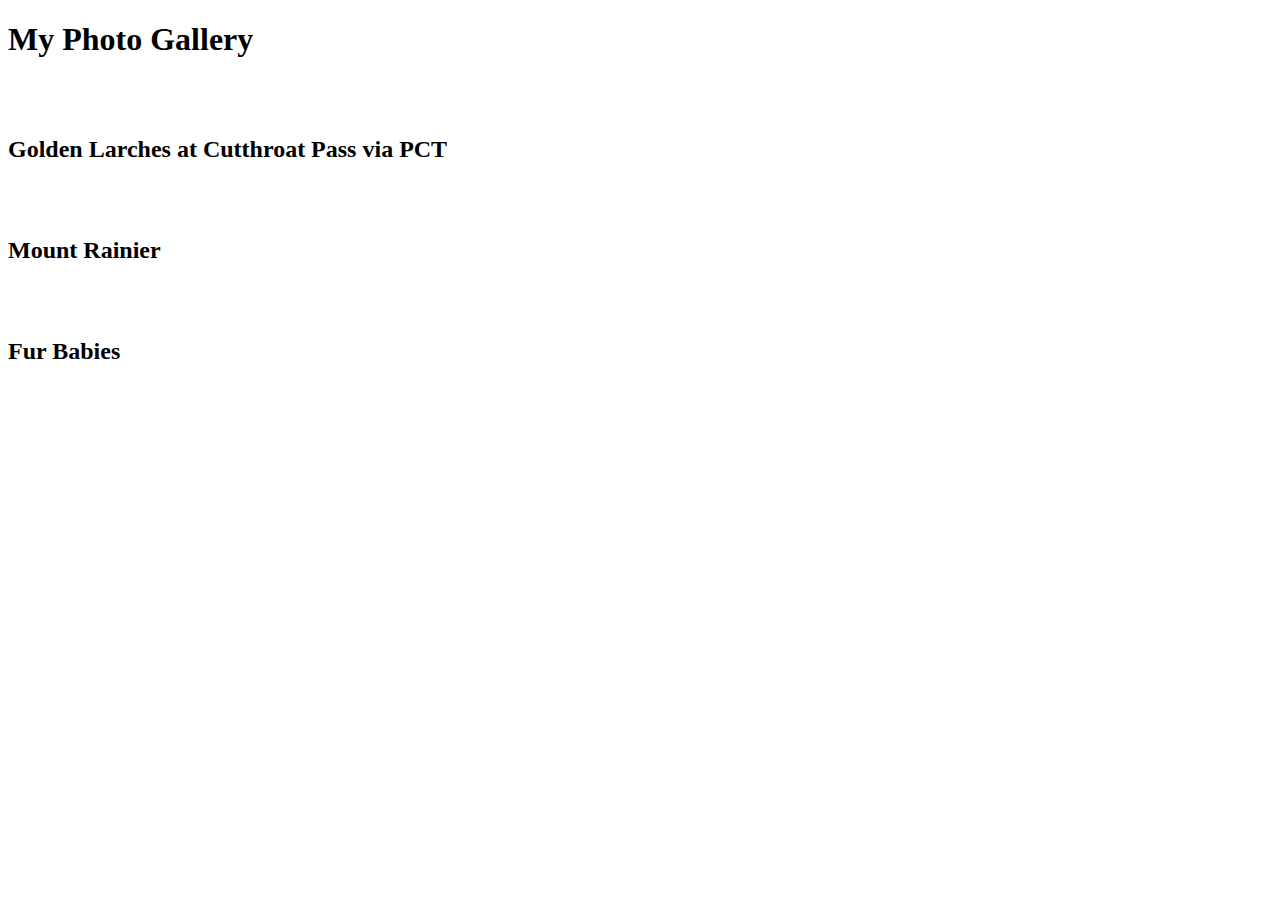
==== photo.html @ c54040a4 "." ====
<!DOCTYPE html PUBLIC "-//W3C//DTD HTML 4.01//EN" "http://www.w3.org/TR/html4/strict.dtd">
<html lang="en">
<head>
    <style>
        .gallery {
            display: flex;
            flex-wrap: wrap;
            justify-content: center;
        }
    
        .image-cover-modal {
            display: flex;
            align-items: center;
            justify-content: center;
            opacity: 0;
            position: fixed;
            z-index: 30;
            left: 0;
            top: 0;
            width: 25%;
            overflow: auto;
            background-color: rgb(0,0,0);
            background-color: rgba(0,0,0,0.9);
            transition: opacity ease 0.3s;
            pointer-events: none;
        }

        .model-shown {
            pointer-events: all;
            opacity: 1;
        }

        .image-cover-modal-content {
            display: block;
            max-width: 80%;
            max-height: 80%;
        }

        #image-cover-caption {
            display: block;
            position: absolute;
            width: 100%;
            height: 3rem;
            bottom: 0;
            line-height: 3rem;
            text-align: center;
            color: #fff;
            background: rgba(255, 255, 255, 0.33);
        }

        @media only screen and (max-width: 45rem){
            .image-cover-modal-content {
                max-width: 100%;
                max-height: 100%;
            }
        }
    </style>
</head>
<body>
    <h1>My Photo Gallery</h2>
    <br><br>
    <h2>Golden Larches at Cutthroat Pass via PCT</h2h2>
        <div class="gallery">
            <div class="image-cover-modal">
            <img src="photos/Golden Larches/Mountain_Fog.JPG" class="image-cover-modal-content">
            <div id="image-cover-caption"></div>
            </div>
            <div class="image-cover-modal">
            <img src="photos/Golden Larches/Random_Green.JPG" class="image-cover-modal-content">
            <div id="image-cover-caption"></div>
            </div>
            <div class="image-cover-modal">
            <img src="photos/Golden Larches/Golden_Larches_1.JPG" class="image-cover-modal-content">
            <div id="image-cover-caption"></div>
            </div>
            <div class="image-cover-modal">
            <img src="photos/Golden Larches/Golden_Larches_2.JPG" class="image-cover-modal-content">
            <div id="image-cover-caption"></div>
            </div>
        </div>
    <br><br>
    <h2>Mount Rainier</h2h2>
        <div class="gallery">
            <div class="image-cover-modal">
            <img src="photos/Mount Rainier/Mount_Rainier_at_Kite_Park.jpg" class="image-cover-modal-content">
            <div id="image-cover-caption"></div>
            </div>
            <div class="image-cover-modal">
            <img src="photos/Mount Rainier/Mount_Rainier_at_Kite_Park_Me_1.jpg" class="image-cover-modal-content">
            <div id="image-cover-caption"></div>
            </div>
            <div class="image-cover-modal">
            <img src="photos/Mount Rainier/Mount_Rainier_at_Kite_Park_Me_2.jpg" class="image-cover-modal-content">
            <div id="image-cover-caption"></div>
            </div>
        </div>
    <br><br>
    <h2>Fur Babies</h2>
</body>
<script type="text/javascript">
    var gaJsHost = (("https:" == document.location.protocol) ? "https://ssl." : "http://www.");
    document.write(unescape("%3Cscript src='" + gaJsHost + "google-analytics.com/ga.js' type='text/javascript'%3E%3C/script%3E"));
</script>
<script type="text/javascript">
try {
var pageTracker = _gat._getTracker("UA-10879595-1");
pageTracker._trackPageview();
} catch(err) {}</script>
</html>
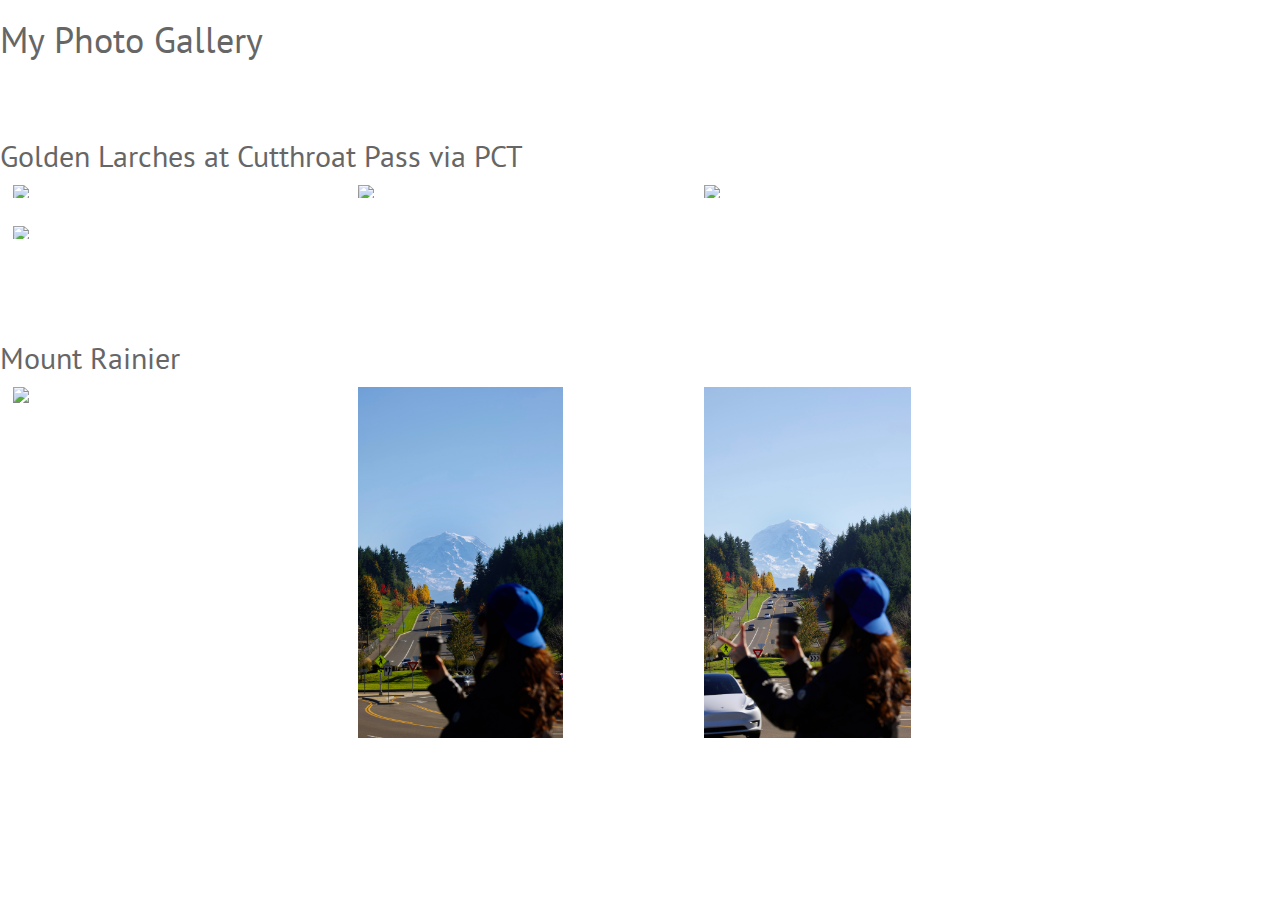
==== commit a248e214: "." ====
--- a/photo.html
+++ b/photo.html
@@ -1,28 +1,30 @@
 <!DOCTYPE html PUBLIC "-//W3C//DTD HTML 4.01//EN" "http://www.w3.org/TR/html4/strict.dtd">
 <html lang="en">
 <head>
+    <link rel="shortcut icon" href="images/favicon.ico" type="image/x-icon" />
+    <meta http-equiv="Content-Type" content="text/html; charset=utf-8">
+    <title>Run Chen</title>
+    <meta name="author" content="Photo Gallery" />
+    <meta name="description" content="Run Chen's photo gallery." />
+    <meta name="keywords" content="run, chen, photo, gallery" />
+    <script src="js/angular.min.js"></script>
+    <script src="js/angular-sanitize.min.js"></script>
+    <script src="js/ui-bootstrap-tpls-0.12.1.min.js"></script>
+    <script type="text/javascript" src="js/source.js"></script>
+    <link rel="stylesheet" href="//maxcdn.bootstrapcdn.com/font-awesome/4.3.0/css/font-awesome.min.css">
+    <link href="//netdna.bootstrapcdn.com/bootstrap/3.1.1/css/bootstrap.min.css" rel="stylesheet">
+    <link rel="stylesheet" type="text/css" href="css/homepage.css" />
     <style>
         .gallery {
             display: flex;
             flex-wrap: wrap;
-            justify-content: center;
+            justify-content: left;
         }
     
         .image-cover-modal {
-            display: flex;
-            align-items: center;
-            justify-content: center;
-            opacity: 0;
-            position: fixed;
-            z-index: 30;
-            left: 0;
-            top: 0;
             width: 25%;
-            overflow: auto;
-            background-color: rgb(0,0,0);
-            background-color: rgba(0,0,0,0.9);
-            transition: opacity ease 0.3s;
-            pointer-events: none;
+            margin: 1%;
+            text-align: center;
         }
 
         .model-shown {
@@ -61,19 +63,19 @@
     <br><br>
     <h2>Golden Larches at Cutthroat Pass via PCT</h2h2>
         <div class="gallery">
-            <div class="image-cover-modal">
+            <div id="image-cover-modal" class="image-cover-modal">
             <img src="photos/Golden Larches/Mountain_Fog.JPG" class="image-cover-modal-content">
-            <div id="image-cover-caption"></div>
+            <div id="image-cover-caption"><p>Golden Larches</p></div>
             </div>
-            <div class="image-cover-modal">
+            <div id="image-cover-modal" class="image-cover-modal">
             <img src="photos/Golden Larches/Random_Green.JPG" class="image-cover-modal-content">
             <div id="image-cover-caption"></div>
             </div>
-            <div class="image-cover-modal">
+            <div id="image-cover-modal" class="image-cover-modal">
             <img src="photos/Golden Larches/Golden_Larches_1.JPG" class="image-cover-modal-content">
             <div id="image-cover-caption"></div>
             </div>
-            <div class="image-cover-modal">
+            <div id="image-cover-modal" class="image-cover-modal">
             <img src="photos/Golden Larches/Golden_Larches_2.JPG" class="image-cover-modal-content">
             <div id="image-cover-caption"></div>
             </div>
@@ -81,21 +83,20 @@
     <br><br>
     <h2>Mount Rainier</h2h2>
         <div class="gallery">
-            <div class="image-cover-modal">
+            <div id="image-cover-modal" class="image-cover-modal">
             <img src="photos/Mount Rainier/Mount_Rainier_at_Kite_Park.jpg" class="image-cover-modal-content">
             <div id="image-cover-caption"></div>
             </div>
-            <div class="image-cover-modal">
+            <div id="image-cover-modal" class="image-cover-modal">
             <img src="photos/Mount Rainier/Mount_Rainier_at_Kite_Park_Me_1.jpg" class="image-cover-modal-content">
             <div id="image-cover-caption"></div>
             </div>
-            <div class="image-cover-modal">
+            <div id="image-cover-modal" class="image-cover-modal">
             <img src="photos/Mount Rainier/Mount_Rainier_at_Kite_Park_Me_2.jpg" class="image-cover-modal-content">
             <div id="image-cover-caption"></div>
             </div>
         </div>
     <br><br>
-    <h2>Fur Babies</h2>
 </body>
 <script type="text/javascript">
     var gaJsHost = (("https:" == document.location.protocol) ? "https://ssl." : "http://www.");
--- a/css/homepage.css
+++ b/css/homepage.css
@@ -0,0 +1,197 @@
+body,div{margin:0;padding:0;border:0}
+body{background:#fff;min-width:1024px;color:#666;font-family: "PT Sans", sans-serif;font-weight:normal;font-style:normal;font-size:13pt}
+div#OuterCanvas{width:100%;cursor:default}
+div#InnerCanvas{margin:0 12px;text-align:center}
+div#Page{display:inline-block;text-align:left;width:1000px;min-height:400px;margin:20px auto 30px auto;border:1px solid #ccc;border-top-right-radius:80px;border-bottom-left-radius:40px;box-shadow:0 0 24px #bbb;background:#f3f3f3}
+div#Float{position:fixed;visibility:hidden;width:1000px;top:0;left:0;border-left:1px solid #ccc;border-right:1px solid #ccc;box-shadow:0 6px 24px #999}
+
+.keyword{
+display: inline-block;
+padding-left: 10px;
+}
+
+.selectBar{border-bottom:1px solid #ccc;background-color:#ddd;text-align:left;padding:0px;}
+.kbar{border-bottom:1px solid #999;background-color:#ddd;text-align:left;}
+.keyw{
+	width: 10px;
+	height: 10px;
+	display: inline-block;
+	margin-left: 5px;
+}
+.kshow{
+  color:#333333;
+}
+.khide{
+  color:#cccccc;
+}
+
+.item{
+padding-left: 10px;
+display:block;
+}
+.slide{
+	padding-left: 30px;
+	padding-top: 10px;
+	display:inline-block;
+	vertical-align: top;
+	min-height: 300px;
+}
+
+.litem{
+padding-bottom:10px;
+}
+.ital{
+	font-style: italic;
+}
+
+.ttl{
+display: inline-block;
+font-weight: bold;
+color:#0969B8
+}
+.subhead{
+display: inline-block;
+font-weight: 600;
+}
+.ppl{
+display: inline-block;
+margin-right:5px;
+}
+.txt{
+display: inline-block;
+}
+.source{
+display: inline-block;
+margin-left: 5px;
+}
+.aboutSection{padding-bottom:30px;min-height:200px}
+.main {
+	position:relative;
+	clear:both;
+	float:left;
+	width:100%;	
+	display: block;	
+}
+
+.panels{
+	float:left;
+	width:100%;
+	position:relative;
+	display: block;
+}
+.infoPanel
+{
+	position:relative;
+	display: inline-block;
+	padding: 20px;
+	vertical-align: top;
+	font-size:12pt
+}
+.nav-tabs>li>a {
+	font-weight: bold;
+}
+.detailsPanel {
+	position:relative;
+	display: inline-block;
+	padding: 20px;
+	vertical-align: top;
+}
+
+.tops .panels {
+	left:0%;			
+}
+.tops .infoPanel{
+	width:28%;			
+	left:2%;			
+}
+.tops .detailsPanel {
+	width:70%;			
+	left:0%;		
+}
+.homeimg{
+	position:relative;
+	float:right;
+	display:block;
+}
+.aboutSection{padding-bottom:30px;overflow:auto;}
+.content{clear: both;overflow:visible;width: 100%;
+}
+.nav-tabs{
+	background-color: #f3f3f3;
+}
+.nav-tabs>li.active>a, .nav-tabs>li.active>a:hover, .nav-tabs>li.active>a:focus{
+	background-color: #ddd;
+}
+.nav-tabs>li>a:hover{
+	background-color: #ddd;
+}
+.abstract{
+	display: inline-block;
+	width: 95%;
+	color: #363636;
+	vertical-align: top;
+	padding: 10px 10px 10px 15px;
+	font-size: 12pt;
+	background-color: #ffffff;
+	border-top-left-radius: 10px;
+	border-top-right-radius: 10px;
+	border-bottom-left-radius: 10px;
+	border-bottom-right-radius: 10px;
+}
+.rightit{
+float:right;
+}
+.ttl a{color:#0969B8;}
+.ttl a:hover{text-decoration:underline;}
+.ppl a{color:#666;}
+.ppl a:hover{text-decoration:underline;}
+.name {
+	display: inline-block;
+	padding:0px;
+	color: #111;
+	font-size: 36pt;
+	letter-spacing: 1px;
+	word-spacing: 2px;
+	font-family: "PT Sans";
+}
+.photoShow{
+  display: inline-block;
+  width:80%;
+  max-height: 450px !important;
+}
+.title {
+	padding: 10px 10px 10px 20px;
+	border-bottom: 2px solid #ddd;
+	border-top-right-radius: 60px;
+	background:#fff;
+}
+@font-face{
+    font-family: Dustismo;
+    src: url('../fonts/Dustismo_Roman_Bold.ttf');
+    font-weight: bold;
+    font-style: normal
+}
+@font-face{
+    font-family: "PT Sans";
+    src: url('../fonts/PT_Sans-Web-Regular.ttf');
+    font-weight: normal;
+    font-style: normal
+}
+@font-face{
+    font-family: "PT Sans";
+    src: url('../fonts/PT_Sans-Web-Italic.ttf');
+    font-weight: normal;
+    font-style: italic
+}
+@font-face{
+    font-family: "PT Sans";
+    src: url('../fonts/PT_Sans-Web-Bold.ttf');
+    font-weight: bold;
+    font-style: normal
+}
+@font-face{
+    font-family: "PT Sans";
+    src: url('../fonts/PT_Sans-Web-BoldItalic.ttf');
+    font-weight: bold;
+    font-style: italic
+}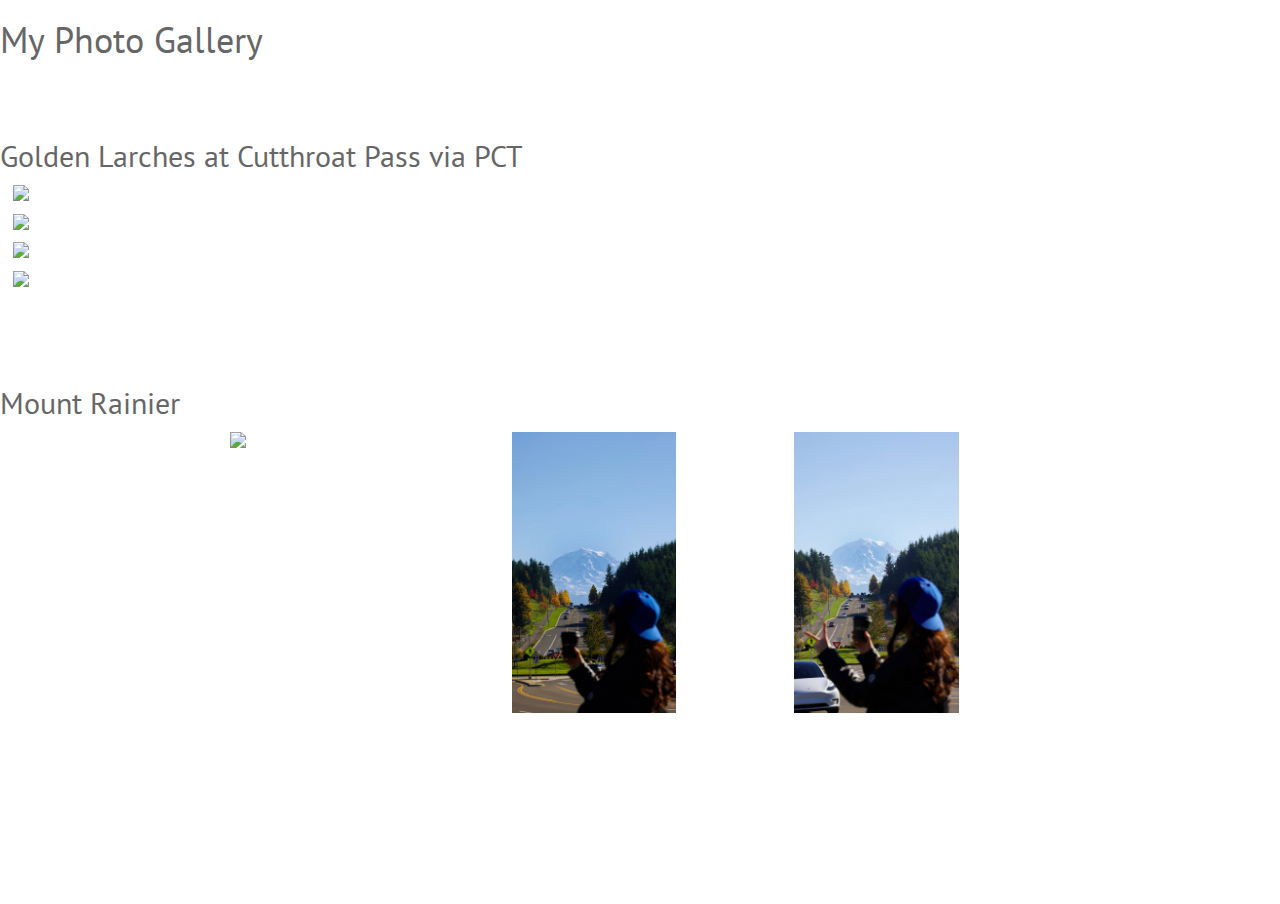
==== commit 96134268: "." ====
--- a/photo.html
+++ b/photo.html
@@ -10,6 +10,7 @@
     <script src="js/angular.min.js"></script>
     <script src="js/angular-sanitize.min.js"></script>
     <script src="js/ui-bootstrap-tpls-0.12.1.min.js"></script>
+    <script src="js/photo.js"></script>
     <script type="text/javascript" src="js/source.js"></script>
     <link rel="stylesheet" href="//maxcdn.bootstrapcdn.com/font-awesome/4.3.0/css/font-awesome.min.css">
     <link href="//netdna.bootstrapcdn.com/bootstrap/3.1.1/css/bootstrap.min.css" rel="stylesheet">
@@ -18,11 +19,11 @@
         .gallery {
             display: flex;
             flex-wrap: wrap;
-            justify-content: left;
+            justify-content: center;
         }
-    
+
         .image-cover-modal {
-            width: 25%;
+            width: 20%;
             margin: 1%;
             text-align: center;
         }
@@ -62,23 +63,21 @@
     <h1>My Photo Gallery</h2>
     <br><br>
     <h2>Golden Larches at Cutthroat Pass via PCT</h2h2>
-        <div class="gallery">
-            <div id="image-cover-modal" class="image-cover-modal">
-            <img src="photos/Golden Larches/Mountain_Fog.JPG" class="image-cover-modal-content">
-            <div id="image-cover-caption"><p>Golden Larches</p></div>
-            </div>
-            <div id="image-cover-modal" class="image-cover-modal">
-            <img src="photos/Golden Larches/Random_Green.JPG" class="image-cover-modal-content">
-            <div id="image-cover-caption"></div>
-            </div>
-            <div id="image-cover-modal" class="image-cover-modal">
-            <img src="photos/Golden Larches/Golden_Larches_1.JPG" class="image-cover-modal-content">
-            <div id="image-cover-caption"></div>
-            </div>
-            <div id="image-cover-modal" class="image-cover-modal">
-            <img src="photos/Golden Larches/Golden_Larches_2.JPG" class="image-cover-modal-content">
-            <div id="image-cover-caption"></div>
-            </div>
+        <div id="image-cover-modal" class="image-cover-modal">
+        <img src="photos/Golden Larches/Mountain_Fog.JPG" class="image-cover-modal-content">
+        <div id="image-cover-caption">Golden Larches</div>
+        </div>
+        <div id="image-cover-modal" class="image-cover-modal">
+        <img src="photos/Golden Larches/Random_Green.JPG" class="image-cover-modal-content">
+        <div id="image-cover-caption"></div>
+        </div>
+        <div id="image-cover-modal" class="image-cover-modal">
+        <img src="photos/Golden Larches/Golden_Larches_1.JPG" class="image-cover-modal-content">
+        <div id="image-cover-caption"></div>
+        </div>
+        <div id="image-cover-modal" class="image-cover-modal">
+        <img src="photos/Golden Larches/Golden_Larches_2.JPG" class="image-cover-modal-content">
+        <div id="image-cover-caption"></div>
         </div>
     <br><br>
     <h2>Mount Rainier</h2h2>
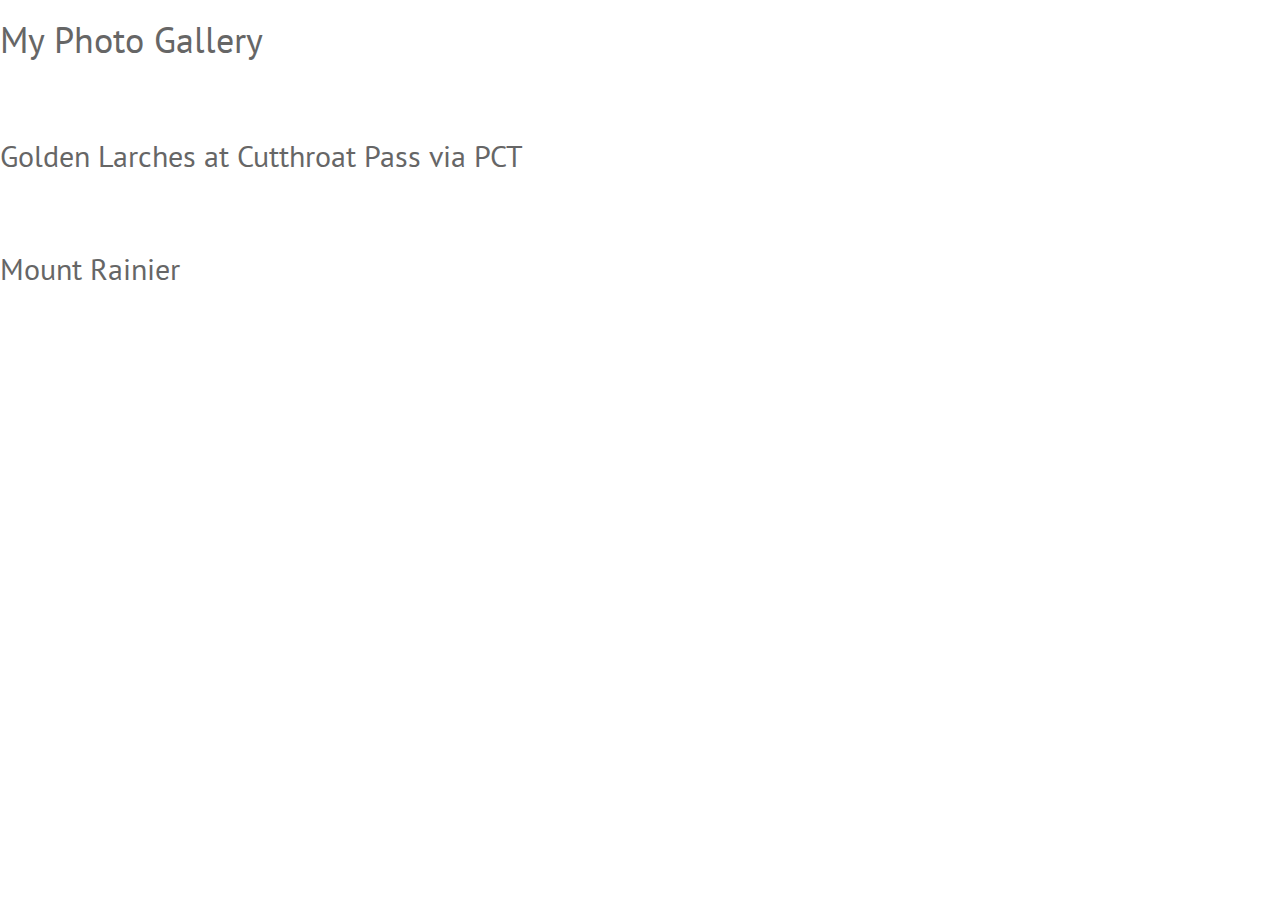
==== commit cd89e515: "." ====
--- a/photo.html
+++ b/photo.html
@@ -23,9 +23,20 @@
         }
 
         .image-cover-modal {
-            width: 20%;
-            margin: 1%;
-            text-align: center;
+            display: flex;
+            align-items: center;
+            justify-content: center;
+            opacity: 0;
+            position: fixed;
+            z-index: 30;
+            left: 0;
+            top: 0;
+            width: 24%;
+            overflow: auto;
+            background-color: rgb(0,0,0);
+            background-color: rgba(0,0,0,0.9);
+            transition: opacity ease 0.3s;
+            pointer-events: none;
         }
 
         .model-shown {
@@ -60,27 +71,29 @@
     </style>
 </head>
 <body>
-    <h1>My Photo Gallery</h2>
+    <h1>My Photo Gallery</h1>
     <br><br>
-    <h2>Golden Larches at Cutthroat Pass via PCT</h2h2>
-        <div id="image-cover-modal" class="image-cover-modal">
-        <img src="photos/Golden Larches/Mountain_Fog.JPG" class="image-cover-modal-content">
-        <div id="image-cover-caption">Golden Larches</div>
-        </div>
-        <div id="image-cover-modal" class="image-cover-modal">
-        <img src="photos/Golden Larches/Random_Green.JPG" class="image-cover-modal-content">
-        <div id="image-cover-caption"></div>
-        </div>
-        <div id="image-cover-modal" class="image-cover-modal">
-        <img src="photos/Golden Larches/Golden_Larches_1.JPG" class="image-cover-modal-content">
-        <div id="image-cover-caption"></div>
-        </div>
-        <div id="image-cover-modal" class="image-cover-modal">
-        <img src="photos/Golden Larches/Golden_Larches_2.JPG" class="image-cover-modal-content">
-        <div id="image-cover-caption"></div>
+    <h2>Golden Larches at Cutthroat Pass via PCT</h2>
+        <div class="gallery"></div>
+            <div id="image-cover-modal" class="image-cover-modal">
+            <img src="photos/Golden Larches/Mountain_Fog.JPG" class="image-cover-modal-content">
+            <div id="image-cover-caption">Golden Larches</div>
+            </div>
+            <div id="image-cover-modal" class="image-cover-modal">
+            <img src="photos/Golden Larches/Random_Green.JPG" class="image-cover-modal-content">
+            <div id="image-cover-caption"></div>
+            </div>
+            <div id="image-cover-modal" class="image-cover-modal">
+            <img src="photos/Golden Larches/Golden_Larches_1.JPG" class="image-cover-modal-content">
+            <div id="image-cover-caption"></div>
+            </div>
+            <div id="image-cover-modal" class="image-cover-modal">
+            <img src="photos/Golden Larches/Golden_Larches_2.JPG" class="image-cover-modal-content">
+            <div id="image-cover-caption"></div>
+            </div>
         </div>
     <br><br>
-    <h2>Mount Rainier</h2h2>
+    <h2>Mount Rainier</h2>
         <div class="gallery">
             <div id="image-cover-modal" class="image-cover-modal">
             <img src="photos/Mount Rainier/Mount_Rainier_at_Kite_Park.jpg" class="image-cover-modal-content">
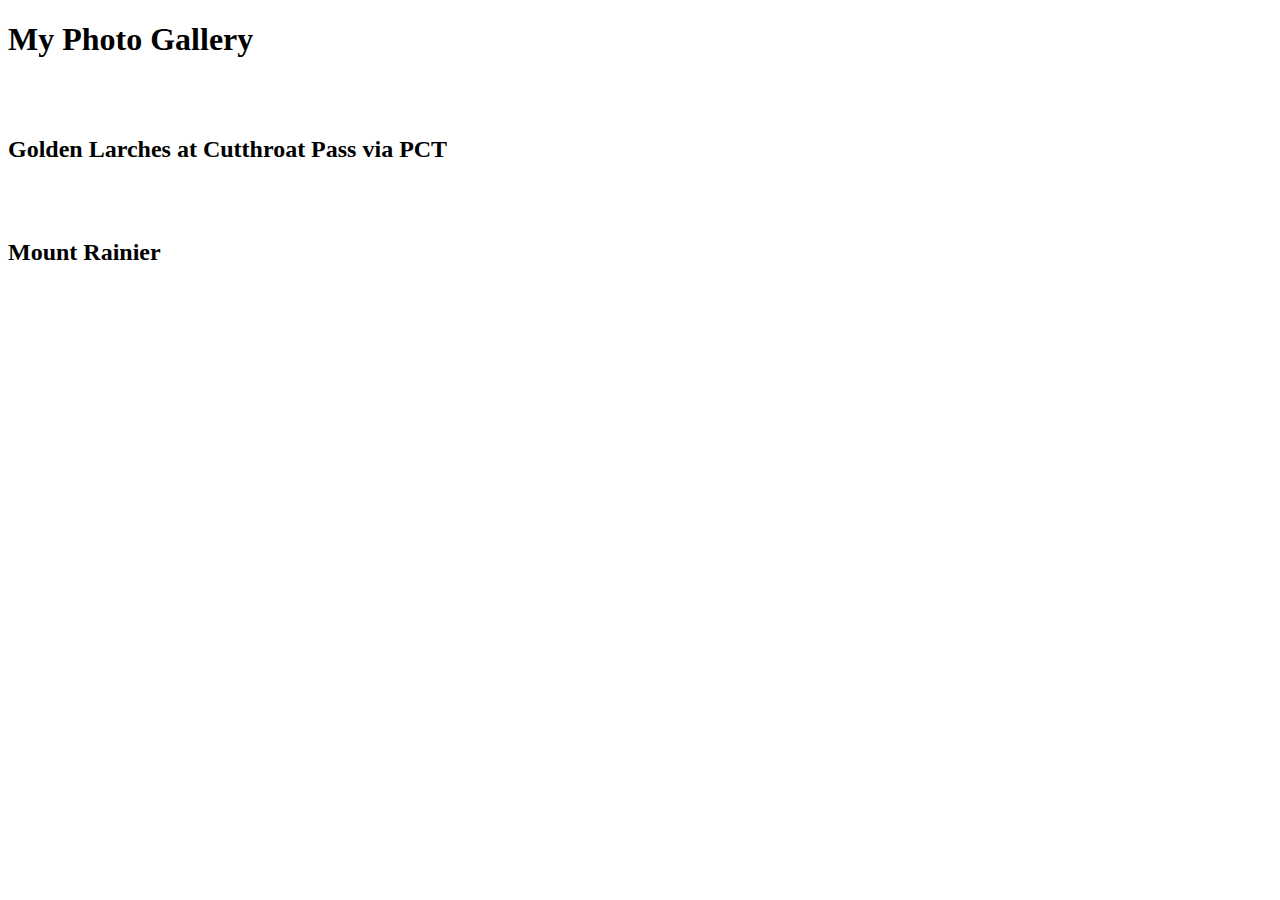
==== commit 4a9352e5: "." ====
--- a/photo.html
+++ b/photo.html
@@ -1,20 +1,7 @@
 <!DOCTYPE html PUBLIC "-//W3C//DTD HTML 4.01//EN" "http://www.w3.org/TR/html4/strict.dtd">
 <html lang="en">
 <head>
-    <link rel="shortcut icon" href="images/favicon.ico" type="image/x-icon" />
-    <meta http-equiv="Content-Type" content="text/html; charset=utf-8">
-    <title>Run Chen</title>
-    <meta name="author" content="Photo Gallery" />
-    <meta name="description" content="Run Chen's photo gallery." />
-    <meta name="keywords" content="run, chen, photo, gallery" />
-    <script src="js/angular.min.js"></script>
-    <script src="js/angular-sanitize.min.js"></script>
-    <script src="js/ui-bootstrap-tpls-0.12.1.min.js"></script>
     <script src="js/photo.js"></script>
-    <script type="text/javascript" src="js/source.js"></script>
-    <link rel="stylesheet" href="//maxcdn.bootstrapcdn.com/font-awesome/4.3.0/css/font-awesome.min.css">
-    <link href="//netdna.bootstrapcdn.com/bootstrap/3.1.1/css/bootstrap.min.css" rel="stylesheet">
-    <link rel="stylesheet" type="text/css" href="css/homepage.css" />
     <style>
         .gallery {
             display: flex;
